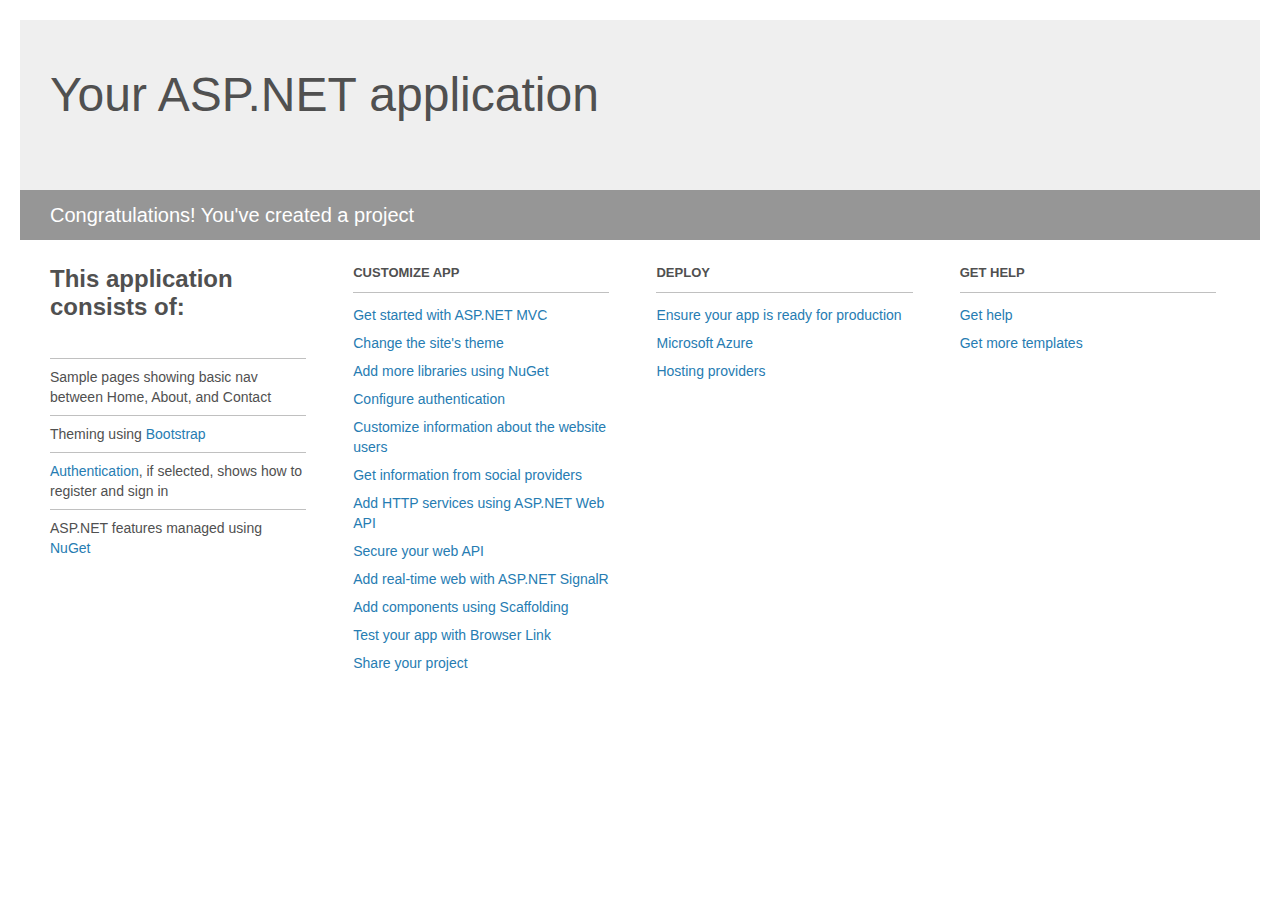
==== DevPodcasts.Web/Project_Readme.html @ 5ecdc040 "Add project files." ====
﻿<!DOCTYPE html>
<html lang="en">
<head>
    <meta charset="utf-8" />
    <title>Your ASP.NET application</title>
    <style>
        body {
            background: #fff;
            color: #505050;
            font: 14px 'Segoe UI', tahoma, arial, helvetica, sans-serif;
            margin: 20px;
            padding: 0;
        }

        #header {
            background: #efefef;
            padding: 0;
        }

        h1 {
            font-size: 48px;
            font-weight: normal;
            margin: 0;
            padding: 0 30px;
            line-height: 150px;
        }

        p {
            font-size: 20px;
            color: #fff;
            background: #969696;
            padding: 0 30px;
            line-height: 50px;
        }

        #main {
            padding: 5px 30px;
        }

        .section {
            width: 21.7%;
            float: left;
            margin: 0 0 0 4%;
        }

            .section h2 {
                font-size: 13px;
                text-transform: uppercase;
                margin: 0;
                border-bottom: 1px solid silver;
                padding-bottom: 12px;
                margin-bottom: 8px;
            }

            .section.first {
                margin-left: 0;
            }

                .section.first h2 {
                    font-size: 24px;
                    text-transform: none;
                    margin-bottom: 25px;
                    border: none;
                }

                .section.first li {
                    border-top: 1px solid silver;
                    padding: 8px 0;
                }

            .section.last {
                margin-right: 0;
            }

        ul {
            list-style: none;
            padding: 0;
            margin: 0;
            line-height: 20px;
        }

        li {
            padding: 4px 0;
        }

        a {
            color: #267cb2;
            text-decoration: none;
        }

            a:hover {
                text-decoration: underline;
            }
    </style>
</head>
<body>

    <div id="header">
        <h1>Your ASP.NET application</h1>
        <p>Congratulations! You've created a project</p>
    </div>

    <div id="main">
        <div class="section first">
            <h2>This application consists of:</h2>
            <ul>
                <li>Sample pages showing basic nav between Home, About, and Contact</li>
                <li>Theming using <a href="http://go.microsoft.com/fwlink/?LinkID=615519">Bootstrap</a></li>
                <li><a href="http://go.microsoft.com/fwlink/?LinkID=615520">Authentication</a>, if selected, shows how to register and sign in</li>
                <li>ASP.NET features managed using <a href="http://go.microsoft.com/fwlink/?LinkID=320756">NuGet</a></li>
            </ul>
        </div>

        <div class="section">
            <h2>Customize app</h2>
            <ul>
                <li><a href="http://go.microsoft.com/fwlink/?LinkID=615541">Get started with ASP.NET MVC</a></li>
                <li><a href="http://go.microsoft.com/fwlink/?LinkID=615523">Change the site's theme</a></li>
                <li><a href="http://go.microsoft.com/fwlink/?LinkID=615524">Add more libraries using NuGet</a></li>
                <li><a href="http://go.microsoft.com/fwlink/?LinkID=615542">Configure authentication</a></li>
                <li><a href="http://go.microsoft.com/fwlink/?LinkID=615526">Customize information about the website users</a></li>
                <li><a href="http://go.microsoft.com/fwlink/?LinkID=615527">Get information from social providers</a></li>
                <li><a href="http://go.microsoft.com/fwlink/?LinkID=615528">Add HTTP services using ASP.NET Web API</a></li>
                <li><a href="http://go.microsoft.com/fwlink/?LinkID=615529">Secure your web API</a></li>
                <li><a href="http://go.microsoft.com/fwlink/?LinkID=615530">Add real-time web with ASP.NET SignalR</a></li>
                <li><a href="http://go.microsoft.com/fwlink/?LinkID=615531">Add components using Scaffolding</a></li>
                <li><a href="http://go.microsoft.com/fwlink/?LinkID=615532">Test your app with Browser Link</a></li>
                <li><a href="http://go.microsoft.com/fwlink/?LinkID=615533">Share your project</a></li>
            </ul>
        </div>

        <div class="section">
            <h2>Deploy</h2>
            <ul>
                <li><a href="http://go.microsoft.com/fwlink/?LinkID=615534">Ensure your app is ready for production</a></li>
                <li><a href="http://go.microsoft.com/fwlink/?LinkID=615535">Microsoft Azure</a></li>
                <li><a href="http://go.microsoft.com/fwlink/?LinkID=615536">Hosting providers</a></li>
            </ul>
        </div>

        <div class="section last">
            <h2>Get help</h2>
            <ul>
                <li><a href="http://go.microsoft.com/fwlink/?LinkID=615537">Get help</a></li>
                <li><a href="http://go.microsoft.com/fwlink/?LinkID=615538">Get more templates</a></li>
            </ul>
        </div>
    </div>

</body>
</html>
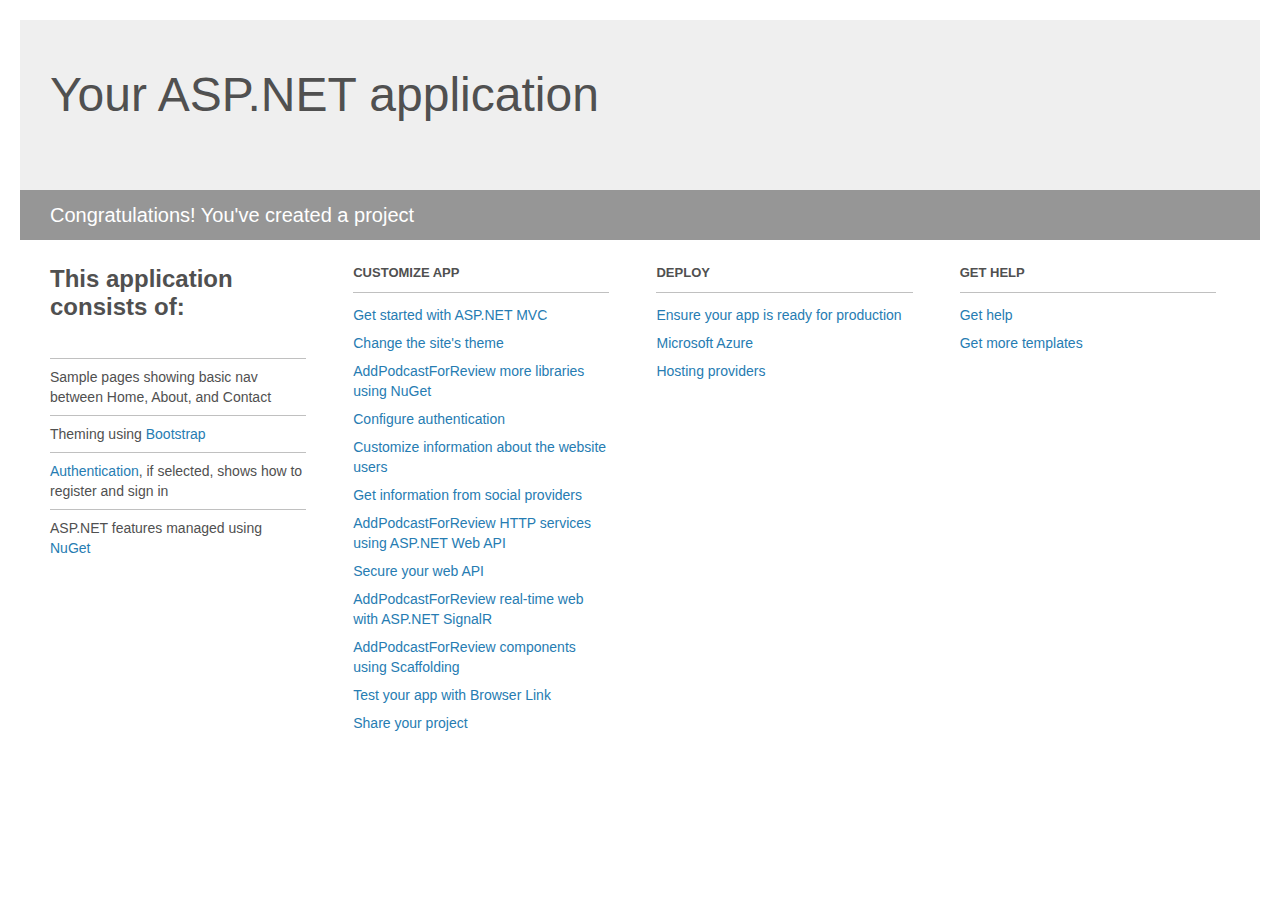
==== commit 6364fb10: "Can now approve podcast and add all episodes to db" ====
--- a/DevPodcasts.Web/Project_Readme.html
+++ b/DevPodcasts.Web/Project_Readme.html
@@ -116,14 +116,14 @@
             <ul>
                 <li><a href="http://go.microsoft.com/fwlink/?LinkID=615541">Get started with ASP.NET MVC</a></li>
                 <li><a href="http://go.microsoft.com/fwlink/?LinkID=615523">Change the site's theme</a></li>
-                <li><a href="http://go.microsoft.com/fwlink/?LinkID=615524">Add more libraries using NuGet</a></li>
+                <li><a href="http://go.microsoft.com/fwlink/?LinkID=615524">AddPodcastForReview more libraries using NuGet</a></li>
                 <li><a href="http://go.microsoft.com/fwlink/?LinkID=615542">Configure authentication</a></li>
                 <li><a href="http://go.microsoft.com/fwlink/?LinkID=615526">Customize information about the website users</a></li>
                 <li><a href="http://go.microsoft.com/fwlink/?LinkID=615527">Get information from social providers</a></li>
-                <li><a href="http://go.microsoft.com/fwlink/?LinkID=615528">Add HTTP services using ASP.NET Web API</a></li>
+                <li><a href="http://go.microsoft.com/fwlink/?LinkID=615528">AddPodcastForReview HTTP services using ASP.NET Web API</a></li>
                 <li><a href="http://go.microsoft.com/fwlink/?LinkID=615529">Secure your web API</a></li>
-                <li><a href="http://go.microsoft.com/fwlink/?LinkID=615530">Add real-time web with ASP.NET SignalR</a></li>
-                <li><a href="http://go.microsoft.com/fwlink/?LinkID=615531">Add components using Scaffolding</a></li>
+                <li><a href="http://go.microsoft.com/fwlink/?LinkID=615530">AddPodcastForReview real-time web with ASP.NET SignalR</a></li>
+                <li><a href="http://go.microsoft.com/fwlink/?LinkID=615531">AddPodcastForReview components using Scaffolding</a></li>
                 <li><a href="http://go.microsoft.com/fwlink/?LinkID=615532">Test your app with Browser Link</a></li>
                 <li><a href="http://go.microsoft.com/fwlink/?LinkID=615533">Share your project</a></li>
             </ul>
